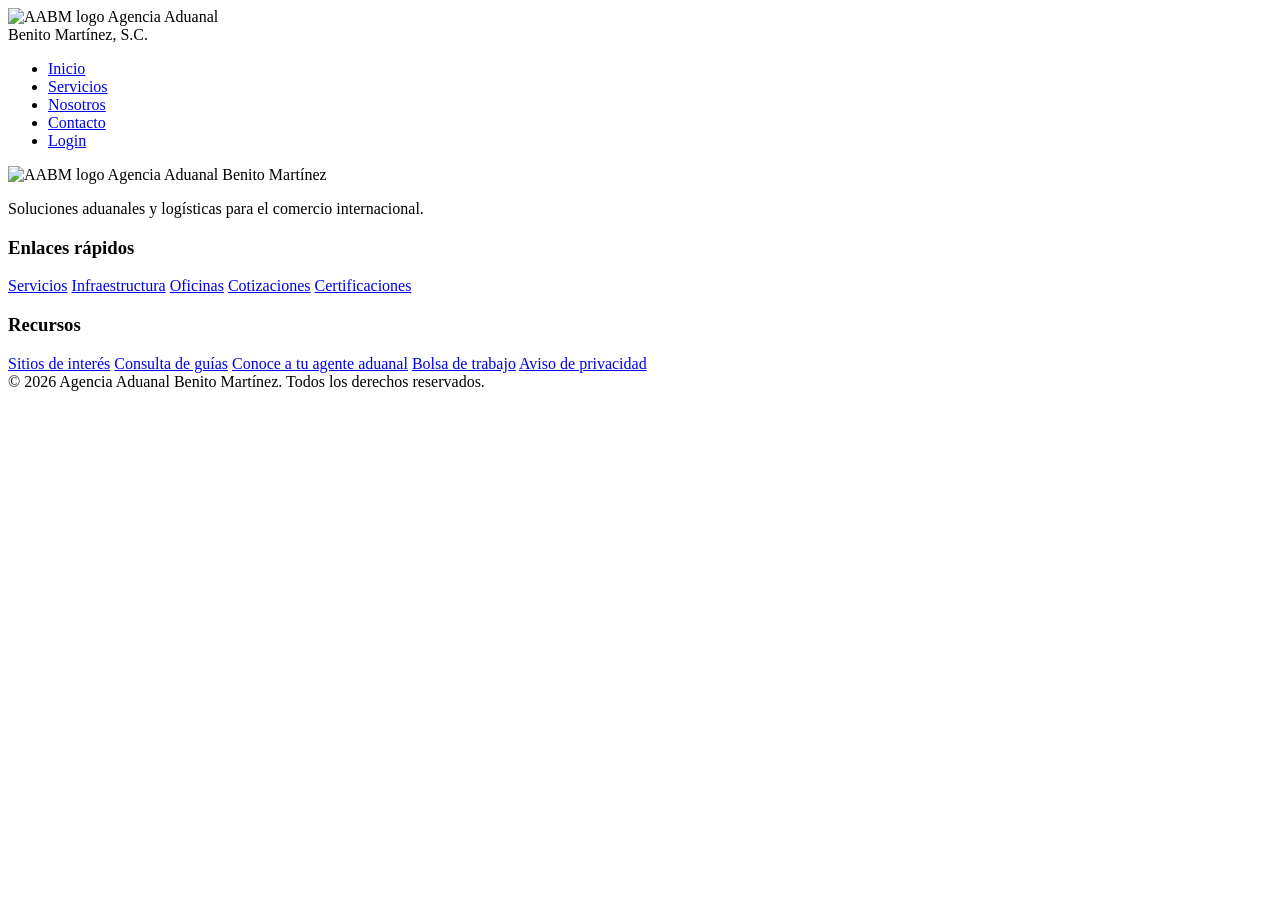
==== src/html/Services.html @ 7f004143 "services.html subido" ====
<!DOCTYPE html>
<html lang="en">
<head>
    <meta charset="UTF-8">
    <meta name="viewport" content="width=device-width, initial-scale=1.0">
    <title>Document</title>
</head>
<body>
    <header class="sticky top-0 z-50 bg-white/95 backdrop-blur border-b border-slate-200 shadow-sm">
        <div id="headercontainer" class="max-w-6xl mx-auto px-4 sm:px-6 flex items-center justify-between h-16">
            <div id="logocontainer" class="flex items-center gap-3">
                <img src="public/img/BM.svg" alt="AABM logo" class="w-10 h-10">
                <span class="hidden sm:block font-semibold text-brand text-sm leading-tight">
                    Agencia Aduanal<br>Benito Martínez, S.C.
                </span>
            </div>
            <div id="navcontainer">
                <nav>
                    <ul class="flex items-center gap-1 sm:gap-2 text-sm font-medium">
                        <li><a href="#inicio" class="px-3 py-2 rounded-lg bg-brand text-white">Inicio</a></li>
                        <li><a href="#servicios" class="px-3 py-2 rounded-lg text-slate-600 hover:bg-slate-100 hover:text-brand transition-colors">Servicios</a></li>
                        <li><a href="#nosotros" class="px-3 py-2 rounded-lg text-slate-600 hover:bg-slate-100 hover:text-brand transition-colors">Nosotros</a></li>
                        <li><a href="#contacto" class="px-3 py-2 rounded-lg text-slate-600 hover:bg-slate-100 hover:text-brand transition-colors">Contacto</a></li>
                        <li><a href="http://www.benitomartinez.com/IntranetBM/Security/Login.aspx?t=t&id=17&reply=http%3a%2f%2fwww.benitomartinez.com%2fintranet" class="ml-1 px-4 py-2 rounded-lg border border-brand text-brand hover:bg-brand hover:text-white transition-colors">Login</a></li>
                    </ul>
                </nav>
            </div>
        </div>
    </header>
    <main>

    </main>
    <footer class="bg-brand text-blue-100">
        <div class="max-w-6xl mx-auto px-4 sm:px-6 py-12">
            <div class="grid sm:grid-cols-2 md:grid-cols-3 gap-8 mb-10">
                <div>
                    <div class="flex items-center gap-3 mb-4">
                        <img src="public/img/BM.svg" alt="AABM logo" class="w-8 h-8 brightness-0 invert">
                        <span class="font-semibold text-white text-sm">Agencia Aduanal Benito Martínez</span>
                    </div>
                    <p class="text-sm leading-relaxed">Soluciones aduanales y logísticas para el comercio internacional.</p>
                </div>
                <div>
                    <h3 class="text-white font-semibold text-sm mb-4">Enlaces rápidos</h3>
                    <nav class="flex flex-col gap-2 text-sm">
                        <a href="#" class="hover:text-white transition-colors">Servicios</a>
                        <a href="#" class="hover:text-white transition-colors">Infraestructura</a>
                        <a href="#" class="hover:text-white transition-colors">Oficinas</a>
                        <a href="#" class="hover:text-white transition-colors">Cotizaciones</a>
                        <a href="#" class="hover:text-white transition-colors">Certificaciones</a>
                    </nav>
                </div>
                <div>
                    <h3 class="text-white font-semibold text-sm mb-4">Recursos</h3>
                    <nav class="flex flex-col gap-2 text-sm">
                        <a href="#" class="hover:text-white transition-colors">Sitios de interés</a>
                        <a href="#" class="hover:text-white transition-colors">Consulta de guías</a>
                        <a href="#" class="hover:text-white transition-colors">Conoce a tu agente aduanal</a>
                        <a href="#" class="hover:text-white transition-colors">Bolsa de trabajo</a>
                        <a href="src/html/Privacy.html" class="hover:text-white transition-colors">Aviso de privacidad</a>
                    </nav>
                </div>
            </div>
            <div class="border-t border-white/10 pt-6 text-center text-xs text-blue-300">
                &copy; 2026 Agencia Aduanal Benito Martínez. Todos los derechos reservados.
            </div>
        </div>
    </footer>
</body>
</html>
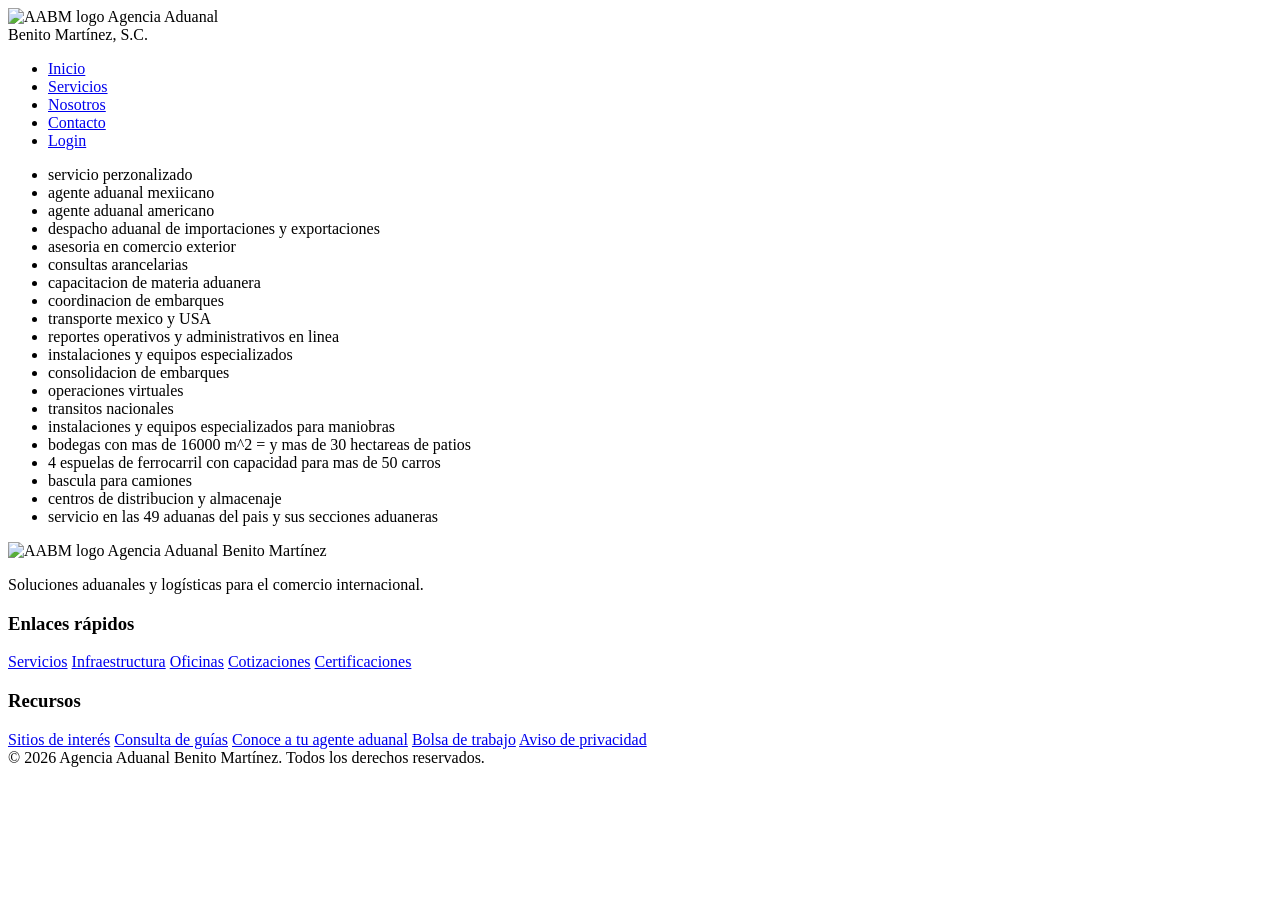
==== commit 136a59a1: "en ready" ====
--- a/src/html/Services.html
+++ b/src/html/Services.html
@@ -28,7 +28,28 @@
         </div>
     </header>
     <main>
-
+        <ul>
+            <li>servicio perzonalizado</li>
+            <li>agente aduanal mexiicano</li>
+            <li>agente aduanal americano</li>
+            <li>despacho aduanal de importaciones y exportaciones</li>
+            <li>asesoria en comercio exterior</li>
+            <li>consultas arancelarias</li>
+            <li>capacitacion de materia aduanera</li>
+            <li>coordinacion de embarques</li>
+            <li>transporte mexico y USA</li>
+            <li>reportes operativos y administrativos en linea</li>
+            <li>instalaciones y equipos especializados</li>
+            <li>consolidacion de embarques</li>
+            <li>operaciones virtuales</li>
+            <li>transitos nacionales</li>
+            <li>instalaciones y equipos especializados para maniobras</li>
+            <li>bodegas con mas de 16000 m^2 = y mas de 30 hectareas de patios</li>
+            <li>4 espuelas de ferrocarril con capacidad para mas de 50 carros</li>
+            <li>bascula para camiones</li>
+            <li>centros de distribucion y almacenaje</li>
+            <li>servicio en las 49 aduanas del pais y sus secciones aduaneras</li>
+        </ul>
     </main>
     <footer class="bg-brand text-blue-100">
         <div class="max-w-6xl mx-auto px-4 sm:px-6 py-12">
